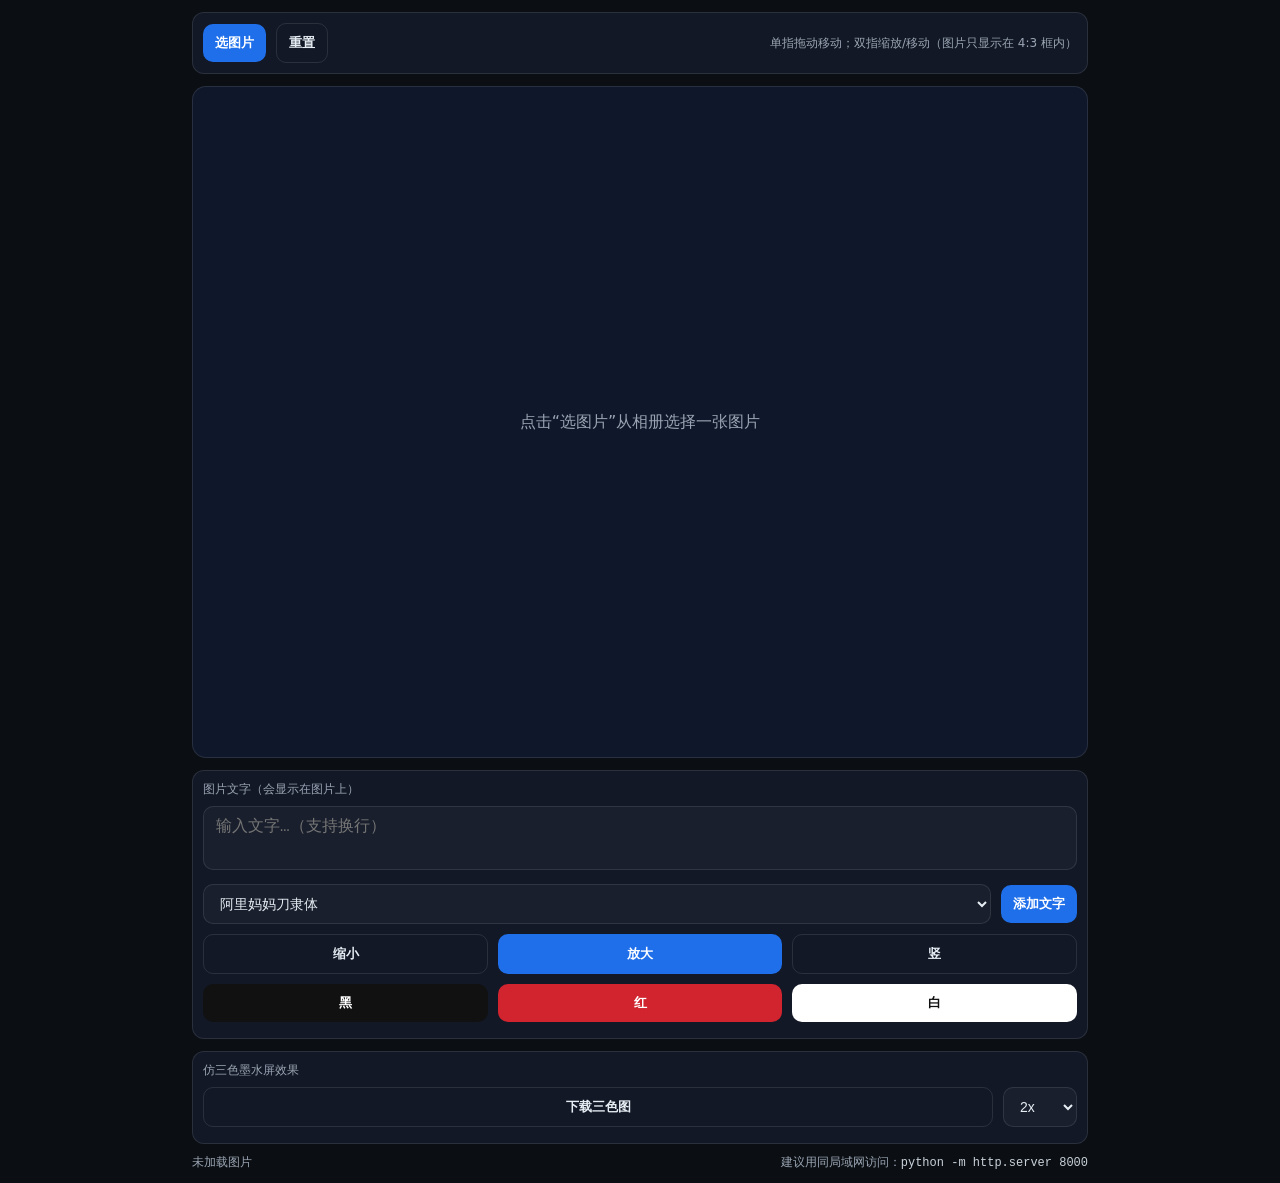
==== web/py/index.html @ 184f0b87 "初始化" ====
<!doctype html>
<html lang="zh-CN">
<head>
  <meta charset="utf-8" />
  <meta name="viewport" content="width=device-width, initial-scale=1, viewport-fit=cover" />
  <title>图片手势预览（4:3 框）</title>
  <!-- 字体会通过 JS 动态加载，只加载需要的文字 -->
  <script src="tricolor.js"></script>
  <style>
    :root {
      --bg: #0b0f14;
      --panel: #121826;
      --text: #e6edf3;
      --muted: #9aa4b2;
      --border: rgba(255,255,255,0.10);
      --btn: #1f6feb;
    }
    * { box-sizing: border-box; }
    body {
      margin: 0;
      font-family: system-ui, -apple-system, Segoe UI, Roboto, Helvetica, Arial, "Apple Color Emoji", "Segoe UI Emoji";
      background: var(--bg);
      color: var(--text);
    }
    .wrap {
      padding: 12px;
      max-width: 920px;
      margin: 0 auto;
    }
    .toolbar {
      display: flex;
      gap: 10px;
      align-items: center;
      justify-content: space-between;
      background: var(--panel);
      border: 1px solid var(--border);
      border-radius: 12px;
      padding: 10px;
    }
    .toolbar .left {
      display: flex;
      gap: 10px;
      align-items: center;
    }
    .btn-loading {
      opacity: 0.6;
      cursor: not-allowed;
    }
    button {
      border: 0;
      border-radius: 10px;
      padding: 10px 12px;
      font-weight: 600;
      background: var(--btn);
      color: white;
      cursor: pointer;
    }
    button.secondary {
      background: transparent;
      border: 1px solid var(--border);
      color: var(--text);
    }
    .hint {
      color: var(--muted);
      font-size: 12px;
      line-height: 1.2;
    }

    .frame {
      margin-top: 12px;
      width: 100%;
      aspect-ratio: 4 / 3;
      background: #0f172a;
      border: 1px solid var(--border);
      border-radius: 14px;
      overflow: hidden;
      position: relative;
      touch-action: none; /* 关键：关闭浏览器默认手势 */
      user-select: none;
    }

    .overlay {
      position: fixed;
      inset: 0;
      background: rgba(0, 0, 0, 0.55);
      display: none;
      place-items: center;
      z-index: 999;
      padding: 16px;
    }
    .overlay.show {
      display: grid;
    }
    .overlay-card {
      background: var(--panel);
      border: 1px solid var(--border);
      border-radius: 14px;
      padding: 16px 18px;
      width: min(90vw, 360px);
      color: var(--text);
      text-align: center;
    }
    .overlay-title {
      font-size: 16px;
      font-weight: 600;
      margin-bottom: 10px;
    }
    .overlay-bar {
      height: 8px;
      border-radius: 999px;
      background: rgba(255,255,255,0.08);
      overflow: hidden;
      margin-bottom: 10px;
    }
    .overlay-bar > span {
      display: block;
      height: 100%;
      width: 45%;
      background: var(--btn);
      border-radius: inherit;
      animation: loadingBar 1.2s ease-in-out infinite;
    }
    @keyframes loadingBar {
      0% { transform: translateX(-100%); }
      50% { transform: translateX(80%); }
      100% { transform: translateX(220%); }
    }
    .overlay-hint {
      font-size: 12px;
      color: var(--muted);
    }

    .frame .placeholder {
      position: absolute;
      inset: 0;
      display: grid;
      place-items: center;
      color: var(--muted);
      padding: 18px;
      text-align: center;
    }

    .text-layer {
      position: absolute;
      left: 0;
      top: 0;
      padding: 0;
      border-radius: 12px;
      z-index: 10;
      color: white;
      font-family: 'CustomSubset', 'LXGW WenKai', cursive;
      font-size: 18px;
      line-height: 1.25;
      text-shadow: 0 1px 2px rgba(0,0,0,0.6);
      pointer-events: auto;
      touch-action: none;
      white-space: pre-wrap;
      word-break: break-word;
      display: none;
    }

    #img {
      position: absolute;
      left: 0;
      top: 0;
      transform-origin: 0 0;
      will-change: transform;
      -webkit-user-drag: none;
      user-select: none;
      pointer-events: none; /* 手势在 frame 上处理 */
    }

    .meta {
      margin-top: 10px;
      color: var(--muted);
      font-size: 12px;
      display: flex;
      justify-content: space-between;
      gap: 10px;
      flex-wrap: wrap;
    }
    .caption {
      margin-top: 12px;
      background: var(--panel);
      border: 1px solid var(--border);
      border-radius: 12px;
      padding: 10px;
    }
    .caption label {
      display: block;
      font-size: 12px;
      color: var(--muted);
      margin-bottom: 8px;
    }
    .caption textarea {
      width: 100%;
      resize: none;
      border-radius: 10px;
      border: 1px solid var(--border);
      background: rgba(255,255,255,0.03);
      color: var(--text);
      padding: 10px 12px;
      font-size: 16px;
      line-height: 1.3;
      outline: none;
    }
    .caption textarea:focus {
      border-color: rgba(31,111,235,0.7);
      box-shadow: 0 0 0 3px rgba(31,111,235,0.2);
    }
    .font-controls {
      display: flex;
      gap: 10px;
      margin-top: 10px;
      align-items: center;
    }
    .size-controls {
      display: flex;
      gap: 10px;
      margin-top: 10px;
    }
    .color-controls {
      display: flex;
      gap: 10px;
      margin-top: 10px;
    }
    .color-controls button {
      flex: 1;
    }
    .color-btn.black { background: #111; }
    .color-btn.red { background: #d1242f; }
    .color-btn.white { background: #ffffff; color: #111; }

    /* 三色屏预览样式 */
    .tricolor-section {
      margin-top: 12px;
      background: var(--panel);
      border: 1px solid var(--border);
      border-radius: 12px;
      padding: 10px;
    }
    .tricolor-section label {
      display: block;
      font-size: 12px;
      color: var(--muted);
      margin-bottom: 8px;
    }
    .tricolor-controls {
      display: flex;
      gap: 10px;
      flex-wrap: wrap;
      align-items: center;
    }
    .tricolor-controls button {
      flex: 1;
      min-width: 80px;
    }
    .tricolor-controls select {
      border-radius: 10px;
      border: 1px solid var(--border);
      background: rgba(255,255,255,0.03);
      color: var(--text);
      padding: 10px 12px;
      font-size: 14px;
      outline: none;
    }
    .tricolor-controls select:focus {
      border-color: rgba(31,111,235,0.7);
      box-shadow: 0 0 0 3px rgba(31,111,235,0.2);
    }
    .tricolor-preview {
      margin-top: 10px;
      display: none;
    }
    .tricolor-preview.show {
      display: block;
    }
    .tricolor-preview canvas {
      width: 100%;
      border-radius: 10px;
      border: 1px solid var(--border);
      background: #fff;
    }
    .tricolor-params {
      display: grid;
      grid-template-columns: repeat(auto-fill, minmax(140px, 1fr));
      gap: 8px;
      margin-top: 10px;
    }
    .tricolor-params .param-group {
      display: flex;
      flex-direction: column;
      gap: 4px;
    }
    .tricolor-params label {
      font-size: 11px;
      color: var(--muted);
      margin: 0;
    }
    .tricolor-params input[type="range"] {
      width: 100%;
      accent-color: var(--btn);
    }
    .tricolor-params .param-value {
      font-size: 11px;
      color: var(--text);
      text-align: right;
    }
    .tricolor-params .param-group.checkbox-group {
      flex-direction: row;
      align-items: center;
      gap: 8px;
    }
    .tricolor-params input[type="checkbox"] {
      width: 18px;
      height: 18px;
      accent-color: var(--btn);
    }

    .size-controls button {
      flex: 1;
    }
    .font-controls select {
      flex: 1;
      border-radius: 10px;
      border: 1px solid var(--border);
      background: rgba(255,255,255,0.03);
      color: var(--text);
      padding: 10px 12px;
      font-size: 14px;
      outline: none;
    }
    .font-controls select:focus {
      border-color: rgba(31,111,235,0.7);
      box-shadow: 0 0 0 3px rgba(31,111,235,0.2);
    }
    #fontStatus {
      font-size: 12px;
      color: var(--muted);
      margin-top: 6px;
    }
    code { color: #c9d1d9; }
  </style>
</head>
<body>
  <div class="wrap">
    <div class="toolbar">
      <div class="left">
        <button id="btnPick">选图片</button>
        <button id="btnReset" class="secondary" disabled>重置</button>
        <input id="file" type="file" accept="image/*" hidden />
      </div>
      <div class="hint">
        单指拖动移动；双指缩放/移动（图片只显示在 4:3 框内）
      </div>
    </div>

    <div id="frame" class="frame" aria-label="预览裁剪框">
      <div id="placeholder" class="placeholder">
        点击“选图片”从相册选择一张图片
      </div>
      <div id="textLayer" class="text-layer"></div>
      <img id="img" alt="" />
      <canvas id="tricolorOverlay" style="position:absolute;left:0;top:0;width:100%;height:100%;display:none;"></canvas>
    </div>

    <div class="caption">
      <label for="captionInput">图片文字（会显示在图片上）</label>
      <textarea id="captionInput" rows="2" placeholder="输入文字…（支持换行）"></textarea>
      <div class="font-controls">
        <select id="fontSelect">
          <option value="AlimamaDaoLiTi">阿里妈妈刀隶体</option>
          <option value="AlimamaDongFangDaKai">阿里妈妈东方大楷</option>
          <option value="AlimamaShuHeiTi">阿里妈妈数黑体</option>
          <option value="DingTalkJinBuTi">钉钉进步体</option>
          <option value="TaoBaoMaiCaiTi">淘宝买菜体</option>
        </select>
        <button id="btnLoadFont">添加文字</button>
      </div>
      <div class="size-controls">
        <button id="btnFontSizeDown" class="secondary">缩小</button>
        <button id="btnFontSizeUp">放大</button>
        <button id="btnTextDirection" class="secondary">竖</button>
      </div>
      <div class="color-controls">
        <button id="btnColorBlack" class="color-btn black">黑</button>
        <button id="btnColorRed" class="color-btn red">红</button>
        <button id="btnColorWhite" class="color-btn white">白</button>
      </div>
      <div id="fontStatus"></div>
    </div>

    <!-- 三色屏效果 -->
    <div class="tricolor-section">
      <label>仿三色墨水屏效果</label>
      <div class="tricolor-controls">
        <button id="btnTricolorDownload" class="secondary" disabled>下载三色图</button>
        <select id="outputScale">
          <option value="1">1x</option>
          <option value="2" selected>2x</option>
          <option value="3">3x</option>
          <option value="0">原图</option>
        </select>
      </div>
      <div id="tricolorInfo" style="font-size:11px;color:var(--muted);margin-top:6px;"></div>
      <!-- 隐藏的参数控件 -->
      <div class="tricolor-params" style="display:none;">
        <input type="range" id="bwThreshold" value="120" />
        <input type="range" id="gammaSlider" value="90" />
        <input type="range" id="autoLevelsSlider" value="15" />
        <input type="range" id="satThreshold" value="40" />
        <input type="range" id="valThreshold" value="20" />
        <input type="range" id="redDelta" value="50" />
        <input type="range" id="hueWidth" value="6" />
        <input type="range" id="redThreshold" value="100" />
        <input type="range" id="redBoost" value="15" />
        <input type="checkbox" id="redDither" checked />
        <input type="checkbox" id="autoLevels" checked />
      </div>
    </div>

    <div class="meta">
      <div id="status">未加载图片</div>
      <div>建议用同局域网访问：<code>python -m http.server 8000</code></div>
    </div>
  </div>

  <div id="loadingOverlay" class="overlay" role="dialog" aria-live="polite" aria-label="字体加载中">
    <div class="overlay-card">
      <div class="overlay-title">正在生成文字（v2）</div>
      <div class="overlay-bar"><span></span></div>
      <div class="overlay-hint">请稍后…</div>
    </div>
  </div>

  <script>
    const frame = document.getElementById('frame');
    const img = document.getElementById('img');
    const placeholder = document.getElementById('placeholder');
    const textLayer = document.getElementById('textLayer');
    const captionInput = document.getElementById('captionInput');
    const fileInput = document.getElementById('file');
    const btnPick = document.getElementById('btnPick');
    const btnReset = document.getElementById('btnReset');
    const statusEl = document.getElementById('status');
    const fontSelect = document.getElementById('fontSelect');
    const btnLoadFont = document.getElementById('btnLoadFont');
    const fontStatus = document.getElementById('fontStatus');
    const loadingOverlay = document.getElementById('loadingOverlay');
    const btnFontSizeDown = document.getElementById('btnFontSizeDown');
    const btnFontSizeUp = document.getElementById('btnFontSizeUp');
    const btnColorBlack = document.getElementById('btnColorBlack');
    const btnColorRed = document.getElementById('btnColorRed');
    const btnColorWhite = document.getElementById('btnColorWhite');

    // 远程字体服务地址（已改为远程 HTTPS）
    const FONT_API = 'https://www.twobaozi.com/qfp/font/dfont.php';
    let currentFontFamily = 'LXGW WenKai Lite';


    /** @type {Map<number, {x:number,y:number}>} */
    const pointers = new Map();

    const state = {
      hasImage: false,
      objectUrl: null,

      // transform state
      scale: 1,
      tx: 0,
      ty: 0,
      minScale: 1,
      maxScale: 6,

      // gesture start snapshots
      panStart: null,
      pinchStart: null,

      imgW: 0,
      imgH: 0,
    };

    const fontState = {
      size: 18,
      min: 12,
      max: 48,
      step: 2,
    };

    const colorState = {
      color: '#ffffff',
    };

    function applyTextShadowForColor(color) {
      if (color === '#d1242f' || color === '#111111') {
        textLayer.style.textShadow = '0 1px 2px rgba(255,255,255,0.8)';
      } else {
        textLayer.style.textShadow = '0 1px 2px rgba(0,0,0,0.45)';
      }
    }

    // 文字拖动状态

    const textState = {
      x: null,
      y: null,
      dragStart: null,
      pointerId: null,
      margin: 12,
    };

    function clamp(v, min, max) {
      return Math.max(min, Math.min(max, v));
    }

    function frameRect() {
      return frame.getBoundingClientRect();
    }

    function toLocalPoint(ev) {
      const r = frameRect();
      return { x: ev.clientX - r.left, y: ev.clientY - r.top };
    }

    function applyTransform() {
      img.style.transform = `translate(${state.tx}px, ${state.ty}px) scale(${state.scale})`;
      statusEl.textContent = state.hasImage
        ? `scale=${state.scale.toFixed(3)} tx=${Math.round(state.tx)} ty=${Math.round(state.ty)}`
        : '未加载图片';
    }

    function applyTextTransform() {
      if (textState.x === null || textState.y === null) return;
      textLayer.style.transform = `translate(${Math.round(textState.x)}px, ${Math.round(textState.y)}px)`;
    }

    function clampTextPosition() {
      const r = frameRect();
      const textW = textLayer.offsetWidth;
      const textH = textLayer.offsetHeight;
      const m = textState.margin;
      if (!r.width || !r.height || !textW || !textH) return;

      const minX = m;
      const minY = m;
      const maxX = Math.max(m, r.width - textW - m);
      const maxY = Math.max(m, r.height - textH - m);

      textState.x = clamp(textState.x, minX, maxX);
      textState.y = clamp(textState.y, minY, maxY);
      applyTextTransform();
    }

    function computeCoverTransform() {
      const r = frameRect();
      const fw = r.width;
      const fh = r.height;
      const iw = state.imgW;
      const ih = state.imgH;

      if (!fw || !fh || !iw || !ih) return;

      // Cover: 图片至少覆盖框，不露底
      const scale = Math.max(fw / iw, fh / ih);
      state.minScale = scale;
      state.maxScale = Math.max(scale * 6, scale + 0.0001);

      state.scale = scale;
      const dispW = iw * scale;
      const dispH = ih * scale;

      // 居中
      state.tx = (fw - dispW) / 2;
      state.ty = (fh - dispH) / 2;

      clampTranslate();
      applyTransform();
    }

    function clampTranslate() {
      const r = frameRect();
      const fw = r.width;
      const fh = r.height;

      const dispW = state.imgW * state.scale;
      const dispH = state.imgH * state.scale;

      // 保证不露底：tx in [fw-dispW, 0]，ty in [fh-dispH, 0]
      // 若因数值误差出现 dispW < fw，则把它固定在中心。
      if (dispW <= fw) {
        state.tx = (fw - dispW) / 2;
      } else {
        state.tx = clamp(state.tx, fw - dispW, 0);
      }

      if (dispH <= fh) {
        state.ty = (fh - dispH) / 2;
      } else {
        state.ty = clamp(state.ty, fh - dispH, 0);
      }
    }

    function resetGestureSnapshots() {
      state.panStart = null;
      state.pinchStart = null;
    }

    function startPan(onlyPointerId) {
      const p = pointers.get(onlyPointerId);
      if (!p) return;
      state.panStart = {
        pointerId: onlyPointerId,
        x0: p.x,
        y0: p.y,
        tx0: state.tx,
        ty0: state.ty,
      };
      state.pinchStart = null;
    }

    function startPinch() {
      const ids = [...pointers.keys()];
      if (ids.length < 2) return;
      const p1 = pointers.get(ids[0]);
      const p2 = pointers.get(ids[1]);
      if (!p1 || !p2) return;

      const dx = p2.x - p1.x;
      const dy = p2.y - p1.y;
      const dist = Math.hypot(dx, dy) || 1;
      const mid = { x: (p1.x + p2.x) / 2, y: (p1.y + p2.y) / 2 };

      // 固定内容坐标点：content = (mid - translate) / scale
      const content = {
        x: (mid.x - state.tx) / state.scale,
        y: (mid.y - state.ty) / state.scale,
      };

      state.pinchStart = {
        dist0: dist,
        scale0: state.scale,
        content0: content,
      };
      state.panStart = null;
    }

    function updateFromPointers() {
      const n = pointers.size;
      if (!state.hasImage) return;
      if (n === 1) {
        const [id] = pointers.keys();
        if (!state.panStart || state.panStart.pointerId !== id) startPan(id);
        const p = pointers.get(id);
        if (!p || !state.panStart) return;

        state.tx = state.panStart.tx0 + (p.x - state.panStart.x0);
        state.ty = state.panStart.ty0 + (p.y - state.panStart.y0);
        clampTranslate();
        applyTransform();
        return;
      }

      if (n >= 2) {
        if (!state.pinchStart) startPinch();
        if (!state.pinchStart) return;

        const ids = [...pointers.keys()];
        const p1 = pointers.get(ids[0]);
        const p2 = pointers.get(ids[1]);
        if (!p1 || !p2) return;

        const dx = p2.x - p1.x;
        const dy = p2.y - p1.y;
        const dist = Math.hypot(dx, dy) || 1;
        const mid = { x: (p1.x + p2.x) / 2, y: (p1.y + p2.y) / 2 };

        let nextScale = state.pinchStart.scale0 * (dist / state.pinchStart.dist0);
        nextScale = clamp(nextScale, state.minScale, state.maxScale);

        // newTranslate = mid - content0 * nextScale
        state.scale = nextScale;
        state.tx = mid.x - state.pinchStart.content0.x * nextScale;
        state.ty = mid.y - state.pinchStart.content0.y * nextScale;

        clampTranslate();
        applyTransform();
      }
    }

    function setImageFromFile(file) {
      if (!file) return;
      if (state.objectUrl) URL.revokeObjectURL(state.objectUrl);

      const url = URL.createObjectURL(file);
      state.objectUrl = url;
      img.src = url;
      placeholder.style.display = 'none';
      btnReset.disabled = false;

      img.onload = () => {
        state.hasImage = true;
        state.imgW = img.naturalWidth;
        state.imgH = img.naturalHeight;
        resetGestureSnapshots();
        computeCoverTransform();
        // 自动转换为三色并显示
        setTimeout(autoConvertTricolor, 100);
      };
    }

    /**
     * 捕获当前 frame 内容 (含图片+文字)
     * @param {number} scale - 输出缩放倍数，0 表示使用原图尺寸
     */
    function captureFrame(scale = 1) {
      const r = frameRect();
      const displayW = r.width;
      const displayH = r.height;

      // 计算输出尺寸
      let outW, outH, renderScale;
      if (scale === 0 && state.hasImage) {
        const visibleInImgW = displayW / state.scale;
        const visibleInImgH = displayH / state.scale;
        outW = Math.round(visibleInImgW);
        outH = Math.round(visibleInImgH);
        renderScale = outW / displayW;
      } else {
        outW = Math.round(displayW * scale);
        outH = Math.round(displayH * scale);
        renderScale = scale;
      }

      const captureCanvas = document.createElement('canvas');
      captureCanvas.width = outW;
      captureCanvas.height = outH;
      const ctx = captureCanvas.getContext('2d');

      ctx.fillStyle = '#fff';
      ctx.fillRect(0, 0, outW, outH);

      if (state.hasImage && img.complete) {
        ctx.save();
        ctx.scale(renderScale, renderScale);
        ctx.translate(state.tx, state.ty);
        ctx.scale(state.scale, state.scale);
        ctx.drawImage(img, 0, 0);
        ctx.restore();
      }

      if (textLayer.style.display !== 'none' && textLayer.textContent) {
        ctx.save();
        ctx.scale(renderScale, renderScale);
        ctx.translate(textState.x || 0, textState.y || 0);
        ctx.font = `${fontState.size}px ${currentFontFamily}`;
        ctx.fillStyle = colorState.color;
        const lines = textLayer.textContent.split('\n');
        const lineHeight = fontState.size * 1.25;
        
        if (textDirectionState.vertical) {
          // 竖排文字：每个字符单独绘制
          lines.forEach((line, lineIdx) => {
            const chars = [...line];
            chars.forEach((char, charIdx) => {
              const x = -lineIdx * lineHeight;
              const y = fontState.size + charIdx * fontState.size * 1.1;
              ctx.fillText(char, x, y);
            });
          });
        } else {
          // 横排文字
          lines.forEach((line, i) => {
            ctx.fillText(line, 0, fontState.size + i * lineHeight);
          });
        }
        ctx.restore();
      }

      return captureCanvas;
    }

    /**
     * 自动转换三色效果并显示到 frame 上
     */
    function autoConvertTricolor() {
      if (!state.hasImage) return;
      
      const tricolorOverlay = document.getElementById('tricolorOverlay');
      const r = frameRect();
      
      // 使用 2x 缩放获得清晰效果
      const scale = parseInt(outputScaleSelect.value) || 2;
      const sourceCanvas = captureFrame(scale);
      
      tricolorInfo.textContent = `三色效果: ${sourceCanvas.width} × ${sourceCanvas.height} 像素`;

      const converter = new TriColorConverter({
        bwThreshold: parseInt(bwThresholdSlider.value),
        gamma: parseInt(gammaSlider.value) / 100,
        autoLevelsPercent: parseInt(autoLevelsSlider.value) / 10,
        autoLevels: autoLevelsCheckbox.checked,
        satThreshold: parseInt(satThresholdSlider.value) / 100,
        valThreshold: parseInt(valThresholdSlider.value) / 100,
        redDelta: parseInt(redDeltaSlider.value),
        hueWidth: parseInt(hueWidthSlider.value) / 100,
        redDither: redDitherCheckbox.checked,
        redThreshold: parseInt(redThresholdSlider.value),
        redBoost: parseInt(redBoostSlider.value) / 10,
        serpentine: true,
      });

      lastTricolorResult = converter.convert(sourceCanvas);

      // 显示到 overlay canvas
      tricolorOverlay.width = lastTricolorResult.width;
      tricolorOverlay.height = lastTricolorResult.height;
      const ctx = tricolorOverlay.getContext('2d');
      ctx.drawImage(lastTricolorResult, 0, 0);
      tricolorOverlay.style.display = 'block';
      
      // 隐藏原图
      img.style.visibility = 'hidden';
      
      btnTricolorDownload.disabled = false;
    }

    function updateCaption() {
      const v = (captionInput.value || '').trimEnd();
      if (!v) {
        textLayer.style.display = 'none';
        textLayer.textContent = '';
        return;
      }
      textLayer.style.display = 'block';
      textLayer.textContent = v;
      // 应用当前字体
      textLayer.style.fontFamily = currentFontFamily;
      textLayer.style.fontSize = `${fontState.size}px`;
      textLayer.style.color = colorState.color;
      applyTextShadowForColor(colorState.color);

      // 初始化文字位置（底部居中偏左）
      if (textState.x === null || textState.y === null) {
        const r = frameRect();
        textState.x = textState.margin;
        textState.y = Math.max(textState.margin, r.height - textLayer.offsetHeight - textState.margin);
      }

      clampTextPosition();
    }

    // 从远程加载字体子集
    async function loadFontSubset() {
      const text = captionInput.value.trim();
      if (!text) {
        fontStatus.textContent = '请先输入文字';
        fontStatus.style.color = '#f85149';
        return;
      }

      const fontName = fontSelect.value;
      fontStatus.textContent = '正在加载字体...';
      fontStatus.style.color = 'var(--muted)';
      btnLoadFont.disabled = true;
      btnLoadFont.classList.add('btn-loading');
      loadingOverlay.classList.add('show');

      try {
        // 请求字体子集
        const url = `${FONT_API}?font=${encodeURIComponent(fontName)}&text=${encodeURIComponent(text)}`;
        const response = await fetch(url);
        
        if (!response.ok) {
          throw new Error('字体加载失败: ' + response.status);
        }

        // 获取字体数据
        const fontData = await response.arrayBuffer();
        const fontType = response.headers.get('Content-Type');
        const contentLength = response.headers.get('Content-Length');
        const subsetStatus = response.headers.get('X-Subset-Status');
        const subsetError = response.headers.get('X-Subset-Error');
        let format = 'woff2';
        if (fontType?.includes('ttf')) format = 'truetype';
        else if (fontType?.includes('woff2')) format = 'woff2';
        else if (fontType?.includes('woff')) format = 'woff';

        // 定义字体名称
        const customFontFamily = `CustomFont_${fontName}`;
        
        // 动态注册字体
        const fontFace = new FontFace(customFontFamily, fontData, {
          style: 'normal',
          weight: 'normal'
        });

        await fontFace.load();
        document.fonts.add(fontFace);

        // 应用字体
        currentFontFamily = customFontFamily;
        textLayer.style.fontFamily = currentFontFamily;

        const charCount = text.replace(/\s/g, '').length;
        fontStatus.textContent = `✓ 已加载 ${fontName}（${charCount} 个字符）`;
        fontStatus.style.color = '#3fb950';
      } catch (error) {
        console.error('字体加载失败:', error);
        fontStatus.textContent = '✖ 字体加载失败: ' + error.message;
        fontStatus.style.color = '#f85149';
      } finally {
        btnLoadFont.disabled = false;
        btnLoadFont.classList.remove('btn-loading');
        loadingOverlay.classList.remove('show');
      }
    }

    btnPick.addEventListener('click', () => fileInput.click());
    fileInput.addEventListener('change', () => {
      const file = fileInput.files && fileInput.files[0];
      setImageFromFile(file);
    });

    btnReset.addEventListener('click', () => {
      if (!state.hasImage) return;
      resetGestureSnapshots();
      computeCoverTransform();
    });

    captionInput.addEventListener('input', updateCaption);
    captionInput.addEventListener('change', updateCaption);
    btnLoadFont.addEventListener('click', loadFontSubset);

    function applyFontSize(nextSize) {
      fontState.size = Math.max(fontState.min, Math.min(fontState.max, nextSize));
      if (state.hasImage && (captionInput.value || '').trimEnd()) {
        textLayer.style.fontSize = `${fontState.size}px`;
        clampTextPosition();
      }
    }

    btnFontSizeDown.addEventListener('click', () => {
      applyFontSize(fontState.size - fontState.step);
    });
    btnFontSizeUp.addEventListener('click', () => {
      applyFontSize(fontState.size + fontState.step);
    });
    btnLoadFont.addEventListener('click', loadFontSubset);

    function applyTextColor(color) {
      colorState.color = color;
      textLayer.style.color = colorState.color;
      applyTextShadowForColor(colorState.color);
    }

    btnColorBlack.addEventListener('click', () => applyTextColor('#111111'));
    btnColorRed.addEventListener('click', () => applyTextColor('#d1242f'));
    btnColorWhite.addEventListener('click', () => applyTextColor('#ffffff'));

    // 文字方向切换
    const btnTextDirection = document.getElementById('btnTextDirection');
    const textDirectionState = { vertical: false };

    function toggleTextDirection() {
      textDirectionState.vertical = !textDirectionState.vertical;
      if (textDirectionState.vertical) {
        textLayer.style.writingMode = 'vertical-rl';
        textLayer.style.textOrientation = 'upright';
        btnTextDirection.textContent = '横';
      } else {
        textLayer.style.writingMode = 'horizontal-tb';
        textLayer.style.textOrientation = 'mixed';
        btnTextDirection.textContent = '竖';
      }
      clampTextPosition();
    }

    btnTextDirection.addEventListener('click', toggleTextDirection);

    frame.addEventListener('pointerdown', (ev) => {
      if (!state.hasImage) return;
      frame.setPointerCapture(ev.pointerId);
      const p = toLocalPoint(ev);
      pointers.set(ev.pointerId, p);
      if (pointers.size === 1) {
        startPan(ev.pointerId);
        // 手势开始时隐藏三色 overlay，显示原图
        const tricolorOverlay = document.getElementById('tricolorOverlay');
        if (tricolorOverlay) tricolorOverlay.style.display = 'none';
        img.style.visibility = 'visible';
      } else if (pointers.size === 2) {
        startPinch();
      }
      ev.preventDefault();
    });

    textLayer.addEventListener('pointerdown', (ev) => {
      if (textLayer.style.display === 'none') return;
      textLayer.setPointerCapture(ev.pointerId);
      const p = toLocalPoint(ev);
      textState.pointerId = ev.pointerId;
      textState.dragStart = {
        x0: p.x,
        y0: p.y,
        tx0: textState.x ?? 0,
        ty0: textState.y ?? 0,
      };
      ev.preventDefault();
      ev.stopPropagation();
    });

    textLayer.addEventListener('pointermove', (ev) => {
      if (textState.pointerId !== ev.pointerId || !textState.dragStart) return;
      const p = toLocalPoint(ev);
      textState.x = textState.dragStart.tx0 + (p.x - textState.dragStart.x0);
      textState.y = textState.dragStart.ty0 + (p.y - textState.dragStart.y0);
      clampTextPosition();
      ev.preventDefault();
      ev.stopPropagation();
    });

    function endTextDrag(ev) {
      if (textState.pointerId !== ev.pointerId) return;
      textState.pointerId = null;
      textState.dragStart = null;
      ev.preventDefault();
      ev.stopPropagation();
    }

    textLayer.addEventListener('pointerup', endTextDrag);
    textLayer.addEventListener('pointercancel', endTextDrag);

    frame.addEventListener('pointermove', (ev) => {
      if (!state.hasImage) return;
      if (!pointers.has(ev.pointerId)) return;
      pointers.set(ev.pointerId, toLocalPoint(ev));
      updateFromPointers();
      ev.preventDefault();
    });

    function endPointer(ev) {
      if (!pointers.has(ev.pointerId)) return;
      pointers.delete(ev.pointerId);

      // 2->1 时，重建 pan 基线
      if (pointers.size === 1) {
        const [id] = pointers.keys();
        startPan(id);
      } else if (pointers.size === 0) {
        resetGestureSnapshots();
        // 手势结束后重新生成三色效果
        if (state.hasImage) {
          setTimeout(autoConvertTricolor, 50);
        }
      } else {
        // 仍是多指，重建 pinch 基线
        startPinch();
      }

      ev.preventDefault();
    }

    frame.addEventListener('pointerup', endPointer);
    frame.addEventListener('pointercancel', endPointer);
    frame.addEventListener('pointerleave', (ev) => {
      // leave 可能不会触发 up，这里不强行结束，交给 up/cancel
      ev.preventDefault();
    });

    // 窗口尺寸变化时重新 cover
    window.addEventListener('resize', () => {
      if (!state.hasImage) return;
      resetGestureSnapshots();
      computeCoverTransform();
      clampTextPosition();
    });

    applyTransform();
    updateCaption();

    // ========== 三色墨水屏效果 ==========
    const btnTricolorDownload = document.getElementById('btnTricolorDownload');
    
    // 参数控件 (隐藏的)
    const bwThresholdSlider = document.getElementById('bwThreshold');
    const gammaSlider = document.getElementById('gammaSlider');
    const autoLevelsSlider = document.getElementById('autoLevelsSlider');
    const satThresholdSlider = document.getElementById('satThreshold');
    const valThresholdSlider = document.getElementById('valThreshold');
    const redDeltaSlider = document.getElementById('redDelta');
    const hueWidthSlider = document.getElementById('hueWidth');
    const redThresholdSlider = document.getElementById('redThreshold');
    const redBoostSlider = document.getElementById('redBoost');
    const redDitherCheckbox = document.getElementById('redDither');
    const autoLevelsCheckbox = document.getElementById('autoLevels');
    const outputScaleSelect = document.getElementById('outputScale');
    const tricolorInfo = document.getElementById('tricolorInfo');

    let lastTricolorResult = null;

    /**
     * 下载三色图片
     */
    function downloadTricolor() {
      if (!lastTricolorResult) return;

      const link = document.createElement('a');
      link.download = 'tricolor_' + Date.now() + '.png';
      link.href = lastTricolorResult.toDataURL('image/png');
      link.click();
    }

    btnTricolorDownload.addEventListener('click', downloadTricolor);
  </script>
</body>
</html>
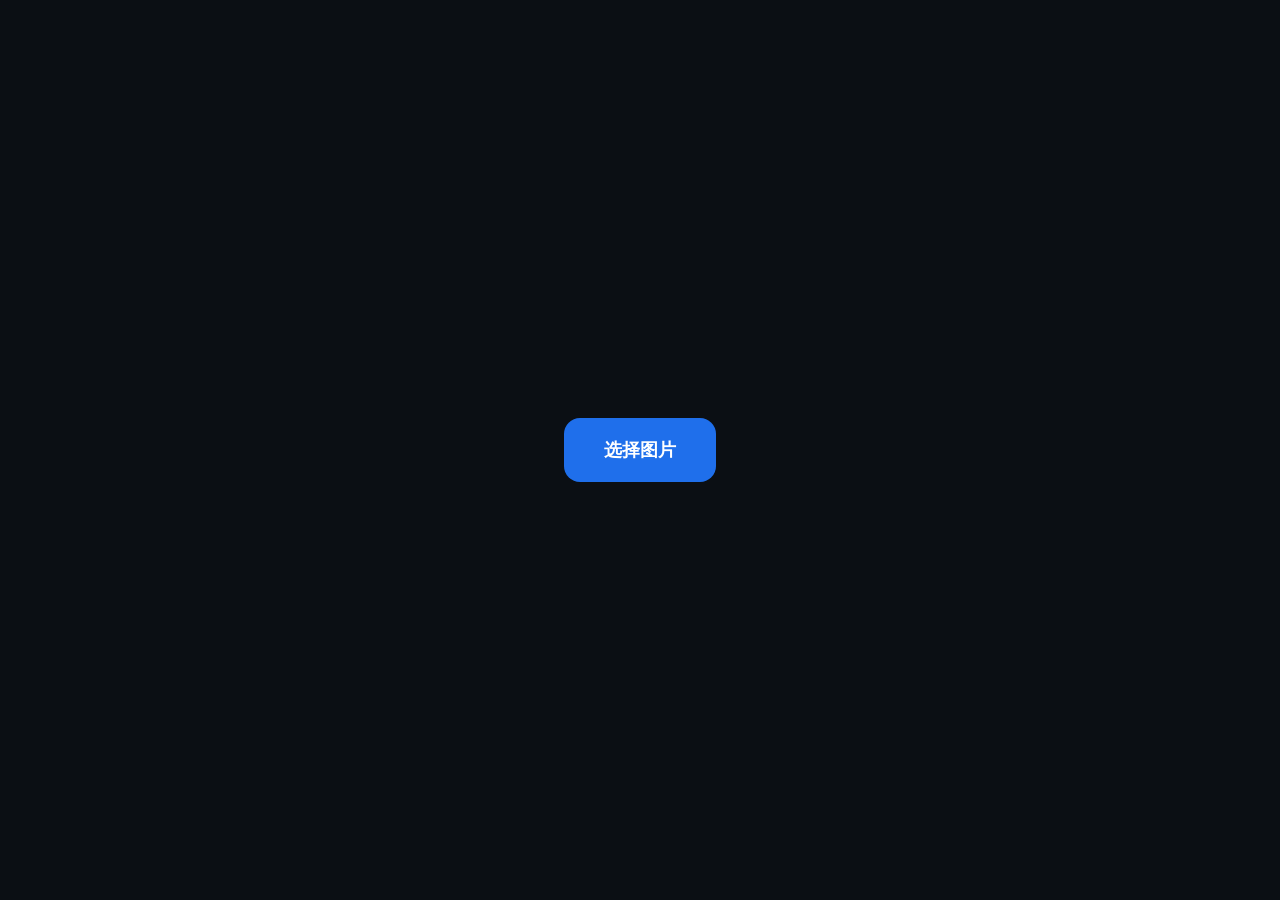
==== commit 3ebdae92: "修改效果" ====
--- a/web/py/index.html
+++ b/web/py/index.html
@@ -66,8 +66,15 @@
       line-height: 1.2;
     }
 
+    .frame-hint {
+      text-align: center;
+      color: #94a3b8;
+      font-size: 13px;
+      margin-top: 10px;
+    }
+
     .frame {
-      margin-top: 12px;
+      margin-top: 6px;
       width: 100%;
       aspect-ratio: 4 / 3;
       background: #0f172a;
@@ -231,6 +238,131 @@
     .color-btn.red { background: #d1242f; }
     .color-btn.white { background: #ffffff; color: #111; }
 
+    /* 录音按钮样式 */
+    .record-section {
+      display: flex;
+      flex-direction: column;
+      align-items: center;
+      justify-content: center;
+      margin-top: 20px;
+    }
+    .record-btn {
+      width: 64px;
+      height: 64px;
+      border-radius: 50%;
+      border: 2px solid var(--border);
+      background: var(--panel);
+      display: flex;
+      align-items: center;
+      justify-content: center;
+      cursor: pointer;
+      transition: all 0.2s ease;
+    }
+    .record-btn:hover {
+      border-color: #d1242f;
+      background: rgba(209, 36, 47, 0.1);
+    }
+    .record-btn:active {
+      transform: scale(0.95);
+    }
+    .record-btn.recording {
+      border-color: #d1242f;
+      background: rgba(209, 36, 47, 0.2);
+      animation: pulse 1s infinite;
+    }
+    .record-btn.recording svg path {
+      fill: #d1242f;
+    }
+    @keyframes pulse {
+      0%, 100% { box-shadow: 0 0 0 0 rgba(209, 36, 47, 0.4); }
+      50% { box-shadow: 0 0 0 10px rgba(209, 36, 47, 0); }
+    }
+    .record-progress {
+      display: none;
+      width: 80px;
+      height: 6px;
+      background: rgba(255,255,255,0.1);
+      border-radius: 3px;
+      margin-bottom: 10px;
+      position: relative;
+      overflow: hidden;
+    }
+    .record-progress.show {
+      display: block;
+    }
+    .record-progress-bar {
+      height: 100%;
+      background: #d1242f;
+      border-radius: 3px;
+      width: 100%;
+      transition: width 0.1s linear;
+    }
+    .record-timer {
+      position: absolute;
+      top: -20px;
+      left: 50%;
+      transform: translateX(-50%);
+      font-size: 14px;
+      color: #d1242f;
+      font-weight: bold;
+    }
+    .record-hint {
+      margin-top: 10px;
+      font-size: 12px;
+      color: var(--muted);
+    }
+
+    /* 发送祝福按钮 */
+    .send-section {
+      margin-top: 20px;
+      display: flex;
+      justify-content: center;
+    }
+    .send-btn {
+      background: #8b0000;
+      color: #fff;
+      border: none;
+      border-radius: 12px;
+      padding: 14px 40px;
+      font-size: 16px;
+      font-weight: bold;
+      cursor: pointer;
+      transition: all 0.2s ease;
+    }
+    .send-btn:hover {
+      background: #a00000;
+    }
+    .send-btn:active {
+      transform: scale(0.98);
+    }
+
+    /* 发送成功提示 */
+    .send-success-overlay {
+      display: none;
+      position: fixed;
+      inset: 0;
+      background: #0f172a;
+      z-index: 9999;
+      justify-content: center;
+      align-items: center;
+    }
+    .send-success-overlay.show {
+      display: flex;
+    }
+    .send-success-content {
+      text-align: center;
+      padding: 20px;
+    }
+    .send-success-text {
+      font-size: 20px;
+      color: #fff;
+      margin-bottom: 16px;
+    }
+    .send-success-time {
+      font-size: 16px;
+      color: #d1242f;
+    }
+
     /* 三色屏预览样式 */
     .tricolor-section {
       margin-top: 12px;
@@ -340,11 +472,49 @@
       margin-top: 6px;
     }
     code { color: #c9d1d9; }
+
+    /* 初始状态：居中显示选择按钮 */
+    .initial-picker {
+      position: fixed;
+      inset: 0;
+      display: flex;
+      align-items: center;
+      justify-content: center;
+      background: var(--bg);
+      z-index: 100;
+    }
+    .initial-picker.hidden {
+      display: none;
+    }
+    .initial-picker button {
+      padding: 20px 40px;
+      font-size: 18px;
+      border-radius: 16px;
+    }
+
+    /* 主内容初始隐藏 */
+    .main-content {
+      display: none;
+    }
+    .main-content.show {
+      display: block;
+    }
+
+    /* 隐藏顶部工具栏 */
+    .toolbar.hidden {
+      display: none;
+    }
   </style>
 </head>
 <body>
-  <div class="wrap">
-    <div class="toolbar">
+  <!-- 初始居中选择按钮 -->
+  <div id="initialPicker" class="initial-picker">
+    <button id="btnPickInitial">选择图片</button>
+    <input id="fileInitial" type="file" accept="image/*" hidden />
+  </div>
+
+  <div id="mainContent" class="wrap main-content">
+    <div class="toolbar hidden">
       <div class="left">
         <button id="btnPick">选图片</button>
         <button id="btnReset" class="secondary" disabled>重置</button>
@@ -355,6 +525,7 @@
       </div>
     </div>
 
+    <div class="frame-hint">图片可以拖动和缩放</div>
     <div id="frame" class="frame" aria-label="预览裁剪框">
       <div id="placeholder" class="placeholder">
         点击“选图片”从相册选择一张图片
@@ -365,24 +536,24 @@
     </div>
 
     <div class="caption">
-      <label for="captionInput">图片文字（会显示在图片上）</label>
-      <textarea id="captionInput" rows="2" placeholder="输入文字…（支持换行）"></textarea>
+      <textarea id="captionInput" rows="2" placeholder="请输入祝福语.."></textarea>
       <div class="font-controls">
         <select id="fontSelect">
-          <option value="AlimamaDaoLiTi">阿里妈妈刀隶体</option>
-          <option value="AlimamaDongFangDaKai">阿里妈妈东方大楷</option>
-          <option value="AlimamaShuHeiTi">阿里妈妈数黑体</option>
-          <option value="DingTalkJinBuTi">钉钉进步体</option>
-          <option value="TaoBaoMaiCaiTi">淘宝买菜体</option>
+          <option value="default">默认字体</option>
+          <option value="AlimamaDaoLiTi">刀隶体</option>
+          <option value="AlimamaDongFangDaKai">东方大楷</option>
+          <option value="AlimamaShuHeiTi">数黑体</option>
+          <option value="DingTalkJinBuTi">进步体</option>
+          <option value="TaoBaoMaiCaiTi">买菜体</option>
         </select>
-        <button id="btnLoadFont">添加文字</button>
+        <button id="btnLoadFont">添加祝福语</button>
       </div>
-      <div class="size-controls">
+      <div class="size-controls" style="display:none;">
         <button id="btnFontSizeDown" class="secondary">缩小</button>
         <button id="btnFontSizeUp">放大</button>
         <button id="btnTextDirection" class="secondary">竖</button>
       </div>
-      <div class="color-controls">
+      <div class="color-controls" style="display:none;">
         <button id="btnColorBlack" class="color-btn black">黑</button>
         <button id="btnColorRed" class="color-btn red">红</button>
         <button id="btnColorWhite" class="color-btn white">白</button>
@@ -390,8 +561,26 @@
       <div id="fontStatus"></div>
     </div>
 
+    <!-- 录音按钮 -->
+    <div class="record-section" style="display:none;">
+      <div class="record-progress" id="recordProgress">
+        <div class="record-progress-bar" id="recordProgressBar"></div>
+        <span class="record-timer" id="recordTimer">10</span>
+      </div>
+      <button id="btnRecord" class="record-btn" aria-label="录音">
+        <svg viewBox="0 0 1024 1024" xmlns="http://www.w3.org/2000/svg" width="32" height="32"><path d="M429.8 650.2h164.5c53.7 0 97.6-43.9 97.6-97.6V377.1H585.3v-40h106.6v-40H585.3v-40h106.6v-40H585.3v-40h106.6v-15.6c0-53.7-43.9-97.6-97.6-97.6H429.8c-53.7 0-97.6 43.9-97.6 97.6v15.6h106.6v40H332.1v40h106.6v40H332.1v40h106.6v40H332.1v175.5c0 53.7 44 97.6 97.7 97.6z" fill="#bfbfbf"></path><path d="M825.1 380.4c-18.4 0-33.3 14.9-33.3 33.3v186.5c0 69.8-57.5 126.6-128.3 126.6h-303c-70.7 0-128.3-56.8-128.3-126.6V413.7c0-18.4-14.9-33.3-33.3-33.3s-33.3 14.9-33.3 33.3v186.5c0 106.5 87.4 193.2 194.9 193.2H472V920c0 22 18 40 40 40s40-18 40-40V793.5h111.5c107.5 0 194.9-86.7 194.9-193.2V413.7c0-18.4-14.9-33.3-33.3-33.3z" fill="#bfbfbf"></path></svg>
+      </button>
+      <div class="record-hint">可录制祝福语</div>
+      <audio id="recordedAudio" style="display:none;"></audio>
+    </div>
+
+    <!-- 发送祝福按钮 -->
+    <div class="send-section" style="display:none;">
+      <button id="btnSendBlessing" class="send-btn">发送祝福</button>
+    </div>
+
     <!-- 三色屏效果 -->
-    <div class="tricolor-section">
+    <div class="tricolor-section" style="display:none;">
       <label>仿三色墨水屏效果</label>
       <div class="tricolor-controls">
         <button id="btnTricolorDownload" class="secondary" disabled>下载三色图</button>
@@ -418,10 +607,13 @@
         <input type="checkbox" id="autoLevels" checked />
       </div>
     </div>
-
-    <div class="meta">
-      <div id="status">未加载图片</div>
-      <div>建议用同局域网访问：<code>python -m http.server 8000</code></div>
+  </div>
+
+  <!-- 发送成功提示 -->
+  <div id="sendSuccessOverlay" class="send-success-overlay">
+    <div class="send-success-content">
+      <div class="send-success-text">祝福已经发送到你的祝福牌</div>
+      <div class="send-success-time">将在 00:00 分更新</div>
     </div>
   </div>
 
@@ -434,6 +626,12 @@
   </div>
 
   <script>
+    // 初始选择器
+    const initialPicker = document.getElementById('initialPicker');
+    const btnPickInitial = document.getElementById('btnPickInitial');
+    const fileInitial = document.getElementById('fileInitial');
+    const mainContent = document.getElementById('mainContent');
+
     const frame = document.getElementById('frame');
     const img = document.getElementById('img');
     const placeholder = document.getElementById('placeholder');
@@ -442,7 +640,6 @@
     const fileInput = document.getElementById('file');
     const btnPick = document.getElementById('btnPick');
     const btnReset = document.getElementById('btnReset');
-    const statusEl = document.getElementById('status');
     const fontSelect = document.getElementById('fontSelect');
     const btnLoadFont = document.getElementById('btnLoadFont');
     const fontStatus = document.getElementById('fontStatus');
@@ -453,6 +650,22 @@
     const btnColorRed = document.getElementById('btnColorRed');
     const btnColorWhite = document.getElementById('btnColorWhite');
 
+    // 三色效果相关
+    const bwThresholdSlider = document.getElementById('bwThreshold');
+    const gammaSlider = document.getElementById('gammaSlider');
+    const autoLevelsSlider = document.getElementById('autoLevelsSlider');
+    const satThresholdSlider = document.getElementById('satThreshold');
+    const valThresholdSlider = document.getElementById('valThreshold');
+    const redDeltaSlider = document.getElementById('redDelta');
+    const hueWidthSlider = document.getElementById('hueWidth');
+    const redThresholdSlider = document.getElementById('redThreshold');
+    const redBoostSlider = document.getElementById('redBoost');
+    const redDitherCheckbox = document.getElementById('redDither');
+    const autoLevelsCheckbox = document.getElementById('autoLevels');
+    const outputScaleSelect = document.getElementById('outputScale');
+    const tricolorInfo = document.getElementById('tricolorInfo');
+    let lastTricolorResult = null;
+
     // 远程字体服务地址（已改为远程 HTTPS）
     const FONT_API = 'https://www.twobaozi.com/qfp/font/dfont.php';
     let currentFontFamily = 'LXGW WenKai Lite';
@@ -481,15 +694,18 @@
     };
 
     const fontState = {
-      size: 18,
+      size: 34,
       min: 12,
       max: 48,
       step: 2,
     };
 
     const colorState = {
-      color: '#ffffff',
+      color: '#d1242f',
     };
+
+    // 文字锁定状态：加载完成后锁定图片
+    let textLocked = false;
 
     function applyTextShadowForColor(color) {
       if (color === '#d1242f' || color === '#111111') {
@@ -524,9 +740,6 @@
 
     function applyTransform() {
       img.style.transform = `translate(${state.tx}px, ${state.ty}px) scale(${state.scale})`;
-      statusEl.textContent = state.hasImage
-        ? `scale=${state.scale.toFixed(3)} tx=${Math.round(state.tx)} ty=${Math.round(state.ty)}`
-        : '未加载图片';
     }
 
     function applyTextTransform() {
@@ -703,8 +916,13 @@
         state.imgH = img.naturalHeight;
         resetGestureSnapshots();
         computeCoverTransform();
-        // 自动转换为三色并显示
-        setTimeout(autoConvertTricolor, 100);
+        applyTransform();
+        // 自动转换为三色并显示（等待渲染完成）
+        requestAnimationFrame(() => {
+          requestAnimationFrame(() => {
+            autoConvertTricolor();
+          });
+        });
       };
     }
 
@@ -825,6 +1043,12 @@
     }
 
     function updateCaption() {
+      // 输入时不显示，等点击按钮加载完成后再显示
+      // 此函数现在仅用于字体加载完成后调用
+    }
+
+    // 实际显示文字的函数
+    function showCaption() {
       const v = (captionInput.value || '').trimEnd();
       if (!v) {
         textLayer.style.display = 'none';
@@ -859,8 +1083,29 @@
       }
 
       const fontName = fontSelect.value;
-      fontStatus.textContent = '正在加载字体...';
-      fontStatus.style.color = 'var(--muted)';
+      
+      // 默认字体直接显示，不需要加载
+      if (fontName === 'default') {
+        currentFontFamily = 'sans-serif';
+        textLayer.style.fontFamily = currentFontFamily;
+        
+        // 显示文字并锁定图片
+        showCaption();
+        textLocked = true;
+
+        // 隐藏输入框、字体选择、添加祝福语按钮
+        captionInput.style.display = 'none';
+        fontSelect.style.display = 'none';
+        btnLoadFont.style.display = 'none';
+
+        // 显示放大/缩小/横竖/颜色按钮、录音按钮和发送按钮
+        document.querySelector('.size-controls').style.display = '';
+        document.querySelector('.color-controls').style.display = '';
+        document.querySelector('.record-section').style.display = '';
+        document.querySelector('.send-section').style.display = '';
+        return;
+      }
+
       btnLoadFont.disabled = true;
       btnLoadFont.classList.add('btn-loading');
       loadingOverlay.classList.add('show');
@@ -901,9 +1146,20 @@
         currentFontFamily = customFontFamily;
         textLayer.style.fontFamily = currentFontFamily;
 
-        const charCount = text.replace(/\s/g, '').length;
-        fontStatus.textContent = `✓ 已加载 ${fontName}（${charCount} 个字符）`;
-        fontStatus.style.color = '#3fb950';
+        // 显示文字并锁定图片
+        showCaption();
+        textLocked = true;
+
+        // 隐藏输入框、字体选择、添加祝福语按钮
+        captionInput.style.display = 'none';
+        fontSelect.style.display = 'none';
+        btnLoadFont.style.display = 'none';
+
+        // 显示放大/缩小/横竖/颜色按钮、录音按钮和发送按钮
+        document.querySelector('.size-controls').style.display = '';
+        document.querySelector('.color-controls').style.display = '';
+        document.querySelector('.record-section').style.display = '';
+        document.querySelector('.send-section').style.display = '';
       } catch (error) {
         console.error('字体加载失败:', error);
         fontStatus.textContent = '✖ 字体加载失败: ' + error.message;
@@ -914,6 +1170,17 @@
         loadingOverlay.classList.remove('show');
       }
     }
+
+    // 初始选择器事件
+    btnPickInitial.addEventListener('click', () => fileInitial.click());
+    fileInitial.addEventListener('change', () => {
+      const file = fileInitial.files && fileInitial.files[0];
+      if (file) {
+        initialPicker.classList.add('hidden');
+        mainContent.classList.add('show');
+        setImageFromFile(file);
+      }
+    });
 
     btnPick.addEventListener('click', () => fileInput.click());
     fileInput.addEventListener('change', () => {
@@ -979,6 +1246,8 @@
 
     frame.addEventListener('pointerdown', (ev) => {
       if (!state.hasImage) return;
+      // 文字已加载后，禁止移动/缩放图片
+      if (textLocked) return;
       frame.setPointerCapture(ev.pointerId);
       const p = toLocalPoint(ev);
       pointers.set(ev.pointerId, p);
@@ -1080,23 +1349,6 @@
 
     // ========== 三色墨水屏效果 ==========
     const btnTricolorDownload = document.getElementById('btnTricolorDownload');
-    
-    // 参数控件 (隐藏的)
-    const bwThresholdSlider = document.getElementById('bwThreshold');
-    const gammaSlider = document.getElementById('gammaSlider');
-    const autoLevelsSlider = document.getElementById('autoLevelsSlider');
-    const satThresholdSlider = document.getElementById('satThreshold');
-    const valThresholdSlider = document.getElementById('valThreshold');
-    const redDeltaSlider = document.getElementById('redDelta');
-    const hueWidthSlider = document.getElementById('hueWidth');
-    const redThresholdSlider = document.getElementById('redThreshold');
-    const redBoostSlider = document.getElementById('redBoost');
-    const redDitherCheckbox = document.getElementById('redDither');
-    const autoLevelsCheckbox = document.getElementById('autoLevels');
-    const outputScaleSelect = document.getElementById('outputScale');
-    const tricolorInfo = document.getElementById('tricolorInfo');
-
-    let lastTricolorResult = null;
 
     /**
      * 下载三色图片
@@ -1111,6 +1363,155 @@
     }
 
     btnTricolorDownload.addEventListener('click', downloadTricolor);
+
+    // ========== 录音功能 ==========
+    const btnRecord = document.getElementById('btnRecord');
+    const recordProgress = document.getElementById('recordProgress');
+    const recordProgressBar = document.getElementById('recordProgressBar');
+    const recordTimer = document.getElementById('recordTimer');
+    const recordedAudio = document.getElementById('recordedAudio');
+
+    let mediaRecorder = null;
+    let recordedChunks = [];
+    let recordingTimer = null;
+    let recordingStartTime = null;
+    const MAX_RECORD_TIME = 10000; // 10秒
+
+    async function startRecording() {
+      try {
+        console.log('[录音] 请求麦克风权限...');
+        const stream = await navigator.mediaDevices.getUserMedia({ audio: true });
+        console.log('[录音] 麦克风权限获取成功');
+        mediaRecorder = new MediaRecorder(stream);
+        console.log('[录音] MediaRecorder 创建成功, mimeType:', mediaRecorder.mimeType);
+        recordedChunks = [];
+
+        mediaRecorder.ondataavailable = (e) => {
+          console.log('[录音] ondataavailable, size:', e.data.size);
+          if (e.data.size > 0) {
+            recordedChunks.push(e.data);
+          }
+        };
+
+        mediaRecorder.onstop = () => {
+          console.log('[录音] onstop, chunks数量:', recordedChunks.length);
+          // 停止所有音轨
+          stream.getTracks().forEach(track => track.stop());
+          
+          // 创建音频并播放
+          if (recordedChunks.length > 0) {
+            const blob = new Blob(recordedChunks, { type: mediaRecorder.mimeType || 'audio/webm' });
+            console.log('[录音] Blob创建成功, size:', blob.size, 'type:', blob.type);
+            const audioUrl = URL.createObjectURL(blob);
+            console.log('[录音] 音频URL:', audioUrl);
+            recordedAudio.src = audioUrl;
+            recordedAudio.onloadeddata = () => {
+              console.log('[录音] 音频加载完成, 开始播放...');
+              recordedAudio.play().catch(err => console.error('[录音] 播放失败:', err));
+            };
+            recordedAudio.onerror = (err) => {
+              console.error('[录音] 音频加载错误:', err);
+            };
+          } else {
+            console.warn('[录音] 没有录制到数据');
+          }
+        };
+
+        mediaRecorder.onerror = (err) => {
+          console.error('[录音] MediaRecorder错误:', err);
+        };
+
+        console.log('[录音] 开始录制...');
+        mediaRecorder.start(100); // 每100ms收集一次数据
+        console.log('[录音] MediaRecorder状态:', mediaRecorder.state);
+        recordingStartTime = Date.now();
+        btnRecord.classList.add('recording');
+        recordProgress.classList.add('show');
+        
+        // 更新进度条
+        updateRecordProgress();
+        
+        // 10秒后自动停止
+        recordingTimer = setTimeout(() => {
+          stopRecording();
+        }, MAX_RECORD_TIME);
+
+      } catch (error) {
+        console.error('无法访问麦克风:', error);
+        alert('无法访问麦克风，请检查权限设置');
+      }
+    }
+
+    function updateRecordProgress() {
+      if (!recordingStartTime || !mediaRecorder || mediaRecorder.state !== 'recording') return;
+      
+      const elapsed = Date.now() - recordingStartTime;
+      const remaining = Math.max(0, MAX_RECORD_TIME - elapsed);
+      const percent = (remaining / MAX_RECORD_TIME) * 100;
+      
+      recordProgressBar.style.width = percent + '%';
+      recordTimer.textContent = Math.ceil(remaining / 1000);
+      
+      if (remaining > 0) {
+        requestAnimationFrame(updateRecordProgress);
+      }
+    }
+
+    function stopRecording() {
+      console.log('[录音] stopRecording 调用');
+      if (recordingTimer) {
+        clearTimeout(recordingTimer);
+        recordingTimer = null;
+      }
+      
+      if (mediaRecorder && mediaRecorder.state === 'recording') {
+        console.log('[录音] 停止 MediaRecorder, 当前状态:', mediaRecorder.state);
+        mediaRecorder.stop();
+      } else {
+        console.log('[录音] MediaRecorder 状态:', mediaRecorder?.state);
+      }
+      
+      btnRecord.classList.remove('recording');
+      recordProgress.classList.remove('show');
+      recordProgressBar.style.width = '100%';
+      recordTimer.textContent = '10';
+      recordingStartTime = null;
+    }
+
+    // 按住开始录音，松开停止
+    btnRecord.addEventListener('pointerdown', (e) => {
+      e.preventDefault();
+      startRecording();
+    });
+
+    btnRecord.addEventListener('pointerup', (e) => {
+      e.preventDefault();
+      stopRecording();
+    });
+
+    btnRecord.addEventListener('pointerleave', (e) => {
+      if (mediaRecorder && mediaRecorder.state === 'recording') {
+        stopRecording();
+      }
+    });
+
+    btnRecord.addEventListener('pointercancel', (e) => {
+      if (mediaRecorder && mediaRecorder.state === 'recording') {
+        stopRecording();
+      }
+    });
+
+    // ========== 发送祝福 ==========
+    const btnSendBlessing = document.getElementById('btnSendBlessing');
+    const sendSuccessOverlay = document.getElementById('sendSuccessOverlay');
+
+    btnSendBlessing.addEventListener('click', () => {
+      // 隐藏主内容
+      mainContent.style.display = 'none';
+      // 显示成功提示
+      sendSuccessOverlay.classList.add('show');
+    });
+
   </script>
 </body>
 </html>
